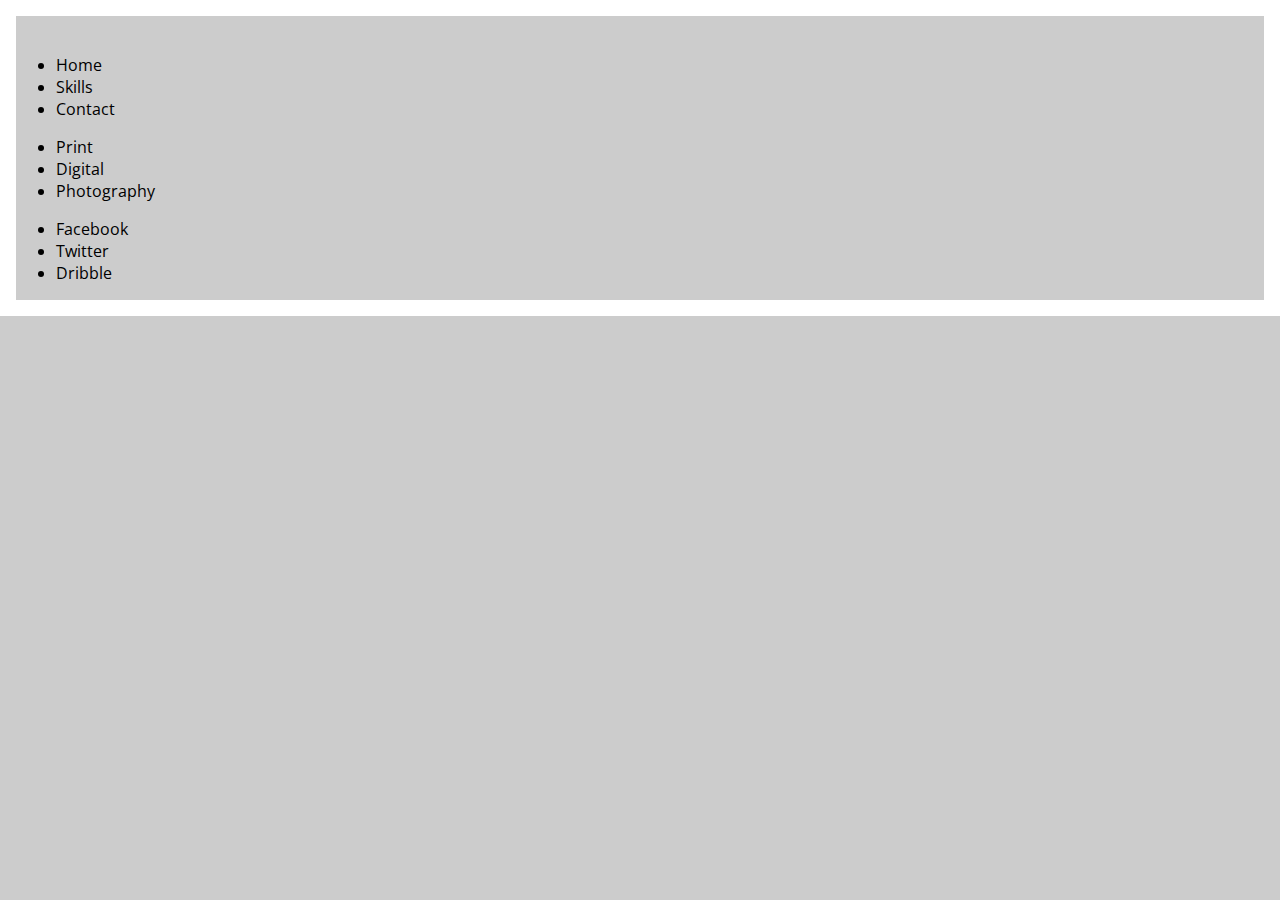
==== kobrakai 7/index.html @ fe0dbca4 "Added Website 6" ====
<!doctype html>
<html lang="de">
<head>
	<meta charset="UTF-8">
	<title>Kobrakai 7</title>
	<link rel="stylesheet" type="text/css" href="css/style.css">
</head>
<body>
	<header>
		<a href=""><img src="" alt=""></a>
		<div>
			<ul>
				<li>Home
				<li>Skills
				<li>Contact
			</ul>
		</div>
		<div>
			<ul>
				<li>Print
				<li>Digital
				<li>Photography
			</ul>
		</div>
		<div>
			<ul>
				<li>Facebook
				<li>Twitter
				<li>Dribble
			</ul>
		</div>
	</header>
	<div class="content"></div>
	<footer></footer>
</body>
</html>
---- kobrakai 7/css/style.css ----
@import url(http://fonts.googleapis.com/css?family=Open+Sans:400italic,400,700);
/* normalize.css v2.0.1 | MIT License | git.io/normalize */
/* ==========================================================================
   HTML5 display definitions
   ========================================================================== */
/*
 * Corrects `block` display not defined in IE 8/9.
 */
article,
aside,
details,
figcaption,
figure,
footer,
header,
hgroup,
nav,
section,
summary {
  display: block; }

/*
 * Corrects `inline-block` display not defined in IE 8/9.
 */
audio,
canvas,
video {
  display: inline-block; }

/*
 * Prevents modern browsers from displaying `audio` without controls.
 * Remove excess height in iOS 5 devices.
 */
audio:not([controls]) {
  display: none;
  height: 0; }

/*
 * Addresses styling for `hidden` attribute not present in IE 8/9.
 */
[hidden] {
  display: none; }

/* ==========================================================================
   Base
   ========================================================================== */
/*
 * 1. Sets default font family to sans-serif.
 * 2. Prevents iOS text size adjust after orientation change, without disabling
 *    user zoom.
 */
html {
  font-family: sans-serif;
  /* 1 */
  -webkit-text-size-adjust: 100%;
  /* 2 */
  -ms-text-size-adjust: 100%;
  /* 2 */ }

/*
 * Removes default margin.
 */
body {
  margin: 0; }

/* ==========================================================================
   Links
   ========================================================================== */
/*
 * Addresses `outline` inconsistency between Chrome and other browsers.
 */
a:focus {
  outline: thin dotted; }

/*
 * Improves readability when focused and also mouse hovered in all browsers.
 */
a:active,
a:hover {
  outline: 0; }

/* ==========================================================================
   Typography
   ========================================================================== */
/*
 * Addresses `h1` font sizes within `section` and `article` in Firefox 4+,
 * Safari 5, and Chrome.
 */
h1 {
  font-size: 2em; }

/*
 * Addresses styling not present in IE 8/9, Safari 5, and Chrome.
 */
abbr[title] {
  border-bottom: 1px dotted; }

/*
 * Addresses style set to `bolder` in Firefox 4+, Safari 5, and Chrome.
 */
b,
strong {
  font-weight: bold; }

/*
 * Addresses styling not present in Safari 5 and Chrome.
 */
dfn {
  font-style: italic; }

/*
 * Addresses styling not present in IE 8/9.
 */
mark {
  background: #ff0;
  color: #000; }

/*
 * Corrects font family set oddly in Safari 5 and Chrome.
 */
code,
kbd,
pre,
samp {
  font-family: monospace, serif;
  font-size: 1em; }

/*
 * Improves readability of pre-formatted text in all browsers.
 */
pre {
  white-space: pre;
  white-space: pre-wrap;
  word-wrap: break-word; }

/*
 * Sets consistent quote types.
 */
q {
  quotes: "\201C" "\201D" "\2018" "\2019"; }

/*
 * Addresses inconsistent and variable font size in all browsers.
 */
small {
  font-size: 80%; }

/*
 * Prevents `sub` and `sup` affecting `line-height` in all browsers.
 */
sub,
sup {
  font-size: 75%;
  line-height: 0;
  position: relative;
  vertical-align: baseline; }

sup {
  top: -0.5em; }

sub {
  bottom: -0.25em; }

/* ==========================================================================
   Embedded content
   ========================================================================== */
/*
 * Removes border when inside `a` element in IE 8/9.
 */
img {
  border: 0; }

/*
 * Corrects overflow displayed oddly in IE 9.
 */
svg:not(:root) {
  overflow: hidden; }

/* ==========================================================================
   Figures
   ========================================================================== */
/*
 * Addresses margin not present in IE 8/9 and Safari 5.
 */
figure {
  margin: 0; }

/* ==========================================================================
   Forms
   ========================================================================== */
/*
 * Define consistent border, margin, and padding.
 */
fieldset {
  border: 1px solid #c0c0c0;
  margin: 0 2px;
  padding: 0.35em 0.625em 0.75em; }

/*
 * 1. Corrects color not being inherited in IE 8/9.
 * 2. Remove padding so people aren't caught out if they zero out fieldsets.
 */
legend {
  border: 0;
  /* 1 */
  padding: 0;
  /* 2 */ }

/*
 * 1. Corrects font family not being inherited in all browsers.
 * 2. Corrects font size not being inherited in all browsers.
 * 3. Addresses margins set differently in Firefox 4+, Safari 5, and Chrome
 */
button,
input,
select,
textarea {
  font-family: inherit;
  /* 1 */
  font-size: 100%;
  /* 2 */
  margin: 0;
  /* 3 */ }

/*
 * Addresses Firefox 4+ setting `line-height` on `input` using `!important` in
 * the UA stylesheet.
 */
button,
input {
  line-height: normal; }

/*
 * 1. Avoid the WebKit bug in Android 4.0.* where (2) destroys native `audio`
 *    and `video` controls.
 * 2. Corrects inability to style clickable `input` types in iOS.
 * 3. Improves usability and consistency of cursor style between image-type
 *    `input` and others.
 */
button,
html input[type="button"],
input[type="reset"],
input[type="submit"] {
  -webkit-appearance: button;
  /* 2 */
  cursor: pointer;
  /* 3 */ }

/*
 * Re-set default cursor for disabled elements.
 */
button[disabled],
input[disabled] {
  cursor: default; }

/*
 * 1. Addresses box sizing set to `content-box` in IE 8/9.
 * 2. Removes excess padding in IE 8/9.
 */
input[type="checkbox"],
input[type="radio"] {
  box-sizing: border-box;
  /* 1 */
  padding: 0;
  /* 2 */ }

/*
 * 1. Addresses `appearance` set to `searchfield` in Safari 5 and Chrome.
 * 2. Addresses `box-sizing` set to `border-box` in Safari 5 and Chrome
 *    (include `-moz` to future-proof).
 */
input[type="search"] {
  -webkit-appearance: textfield;
  /* 1 */
  -moz-box-sizing: content-box;
  -webkit-box-sizing: content-box;
  /* 2 */
  box-sizing: content-box; }

/*
 * Removes inner padding and search cancel button in Safari 5 and Chrome
 * on OS X.
 */
input[type="search"]::-webkit-search-cancel-button,
input[type="search"]::-webkit-search-decoration {
  -webkit-appearance: none; }

/*
 * Removes inner padding and border in Firefox 4+.
 */
button::-moz-focus-inner,
input::-moz-focus-inner {
  border: 0;
  padding: 0; }

/*
 * 1. Removes default vertical scrollbar in IE 8/9.
 * 2. Improves readability and alignment in all browsers.
 */
textarea {
  overflow: auto;
  /* 1 */
  vertical-align: top;
  /* 2 */ }

/* ==========================================================================
   Tables
   ========================================================================== */
/*
 * Remove most spacing between table cells.
 */
table {
  border-collapse: collapse;
  border-spacing: 0; }

* {
  box-sizing: border-box; }

body {
  width: 100%;
  border: 16px solid white;
  background: #ccc;
  font-family: "Open Sans", Arial, sans-serif;
  font-weight: 400; }
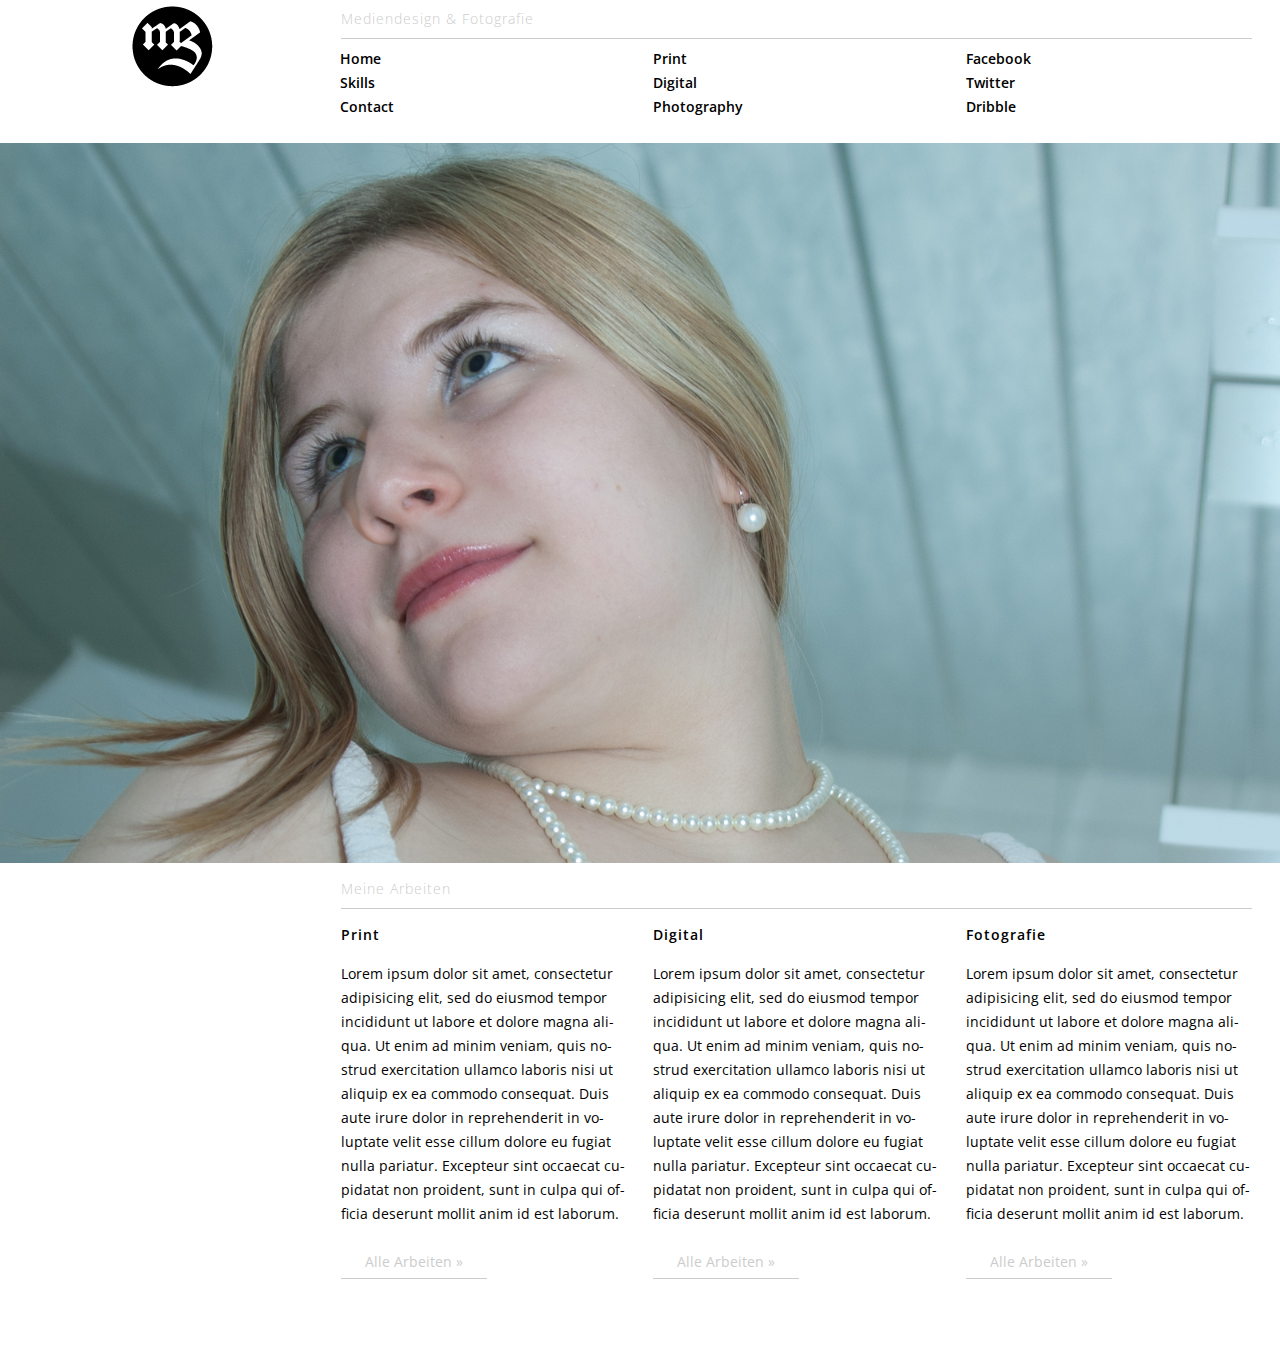
==== commit c6ab76d8: "Kobrakai 7: Weiter aufgebaut" ====
--- a/kobrakai 7/index.html
+++ b/kobrakai 7/index.html
@@ -7,30 +7,62 @@
 </head>
 <body>
 	<header>
-		<a href=""><img src="" alt=""></a>
-		<div>
-			<ul>
-				<li>Home
-				<li>Skills
-				<li>Contact
-			</ul>
+		<a href="#"><img src="images/signee.png" alt=""></a>
+		<h2>Mediendesign &amp; Fotografie</h2>
+		<ul>
+			<li>Home
+			<li>Skills
+			<li>Contact
+		</ul>
+		<ul>
+			<li>Print
+			<li>Digital
+			<li>Photography
+		</ul>
+		<ul>
+			<li>Facebook
+			<li>Twitter
+			<li>Dribble
+		</ul>
+	</header>
+	<div class="content">
+		<div class="slider">
+			<img src="images/big.jpg">
 		</div>
-		<div>
-			<ul>
-				<li>Print
-				<li>Digital
-				<li>Photography
-			</ul>
+		<div class="arbeiten">
+			<h2>Meine Arbeiten</h2>
+			<section>
+				<h3>Print</h3>
+				<p>Lorem ipsum dolor sit amet, consectetur adipisicing elit, sed do eiusmod
+				tempor incididunt ut labore et dolore magna aliqua. Ut enim ad minim veniam,
+				quis nostrud exercitation ullamco laboris nisi ut aliquip ex ea commodo
+				consequat. Duis aute irure dolor in reprehenderit in voluptate velit esse
+				cillum dolore eu fugiat nulla pariatur. Excepteur sint occaecat cupidatat non
+				proident, sunt in culpa qui officia deserunt mollit anim id est laborum.</p>
+				<a href="">Alle Arbeiten &raquo;</a>
+			</section>
+			<section>
+				<h3>Digital</h3>
+				<p>Lorem ipsum dolor sit amet, consectetur adipisicing elit, sed do eiusmod
+				tempor incididunt ut labore et dolore magna aliqua. Ut enim ad minim veniam,
+				quis nostrud exercitation ullamco laboris nisi ut aliquip ex ea commodo
+				consequat. Duis aute irure dolor in reprehenderit in voluptate velit esse
+				cillum dolore eu fugiat nulla pariatur. Excepteur sint occaecat cupidatat non
+				proident, sunt in culpa qui officia deserunt mollit anim id est laborum.</p>
+				<a href="">Alle Arbeiten &raquo;</a>
+			</section>
+			<section>
+				<h3>Fotografie</h3>
+				<p>Lorem ipsum dolor sit amet, consectetur adipisicing elit, sed do eiusmod
+				tempor incididunt ut labore et dolore magna aliqua. Ut enim ad minim veniam,
+				quis nostrud exercitation ullamco laboris nisi ut aliquip ex ea commodo
+				consequat. Duis aute irure dolor in reprehenderit in voluptate velit esse
+				cillum dolore eu fugiat nulla pariatur. Excepteur sint occaecat cupidatat non
+				proident, sunt in culpa qui officia deserunt mollit anim id est laborum.</p>
+				<a href="">Alle Arbeiten &raquo;</a>
+			</section>
 		</div>
-		<div>
-			<ul>
-				<li>Facebook
-				<li>Twitter
-				<li>Dribble
-			</ul>
-		</div>
-	</header>
-	<div class="content"></div>
+	</div>
 	<footer></footer>
 </body>
 </html>--- a/kobrakai 7/css/style.css
+++ b/kobrakai 7/css/style.css
@@ -1,324 +1,268 @@
-@import url(http://fonts.googleapis.com/css?family=Open+Sans:400italic,400,700);
-/* normalize.css v2.0.1 | MIT License | git.io/normalize */
-/* ==========================================================================
-   HTML5 display definitions
-   ========================================================================== */
-/*
- * Corrects `block` display not defined in IE 8/9.
- */
-article,
-aside,
-details,
-figcaption,
-figure,
-footer,
-header,
-hgroup,
-nav,
-section,
-summary {
-  display: block; }
-
-/*
- * Corrects `inline-block` display not defined in IE 8/9.
- */
-audio,
-canvas,
-video {
-  display: inline-block; }
-
-/*
- * Prevents modern browsers from displaying `audio` without controls.
- * Remove excess height in iOS 5 devices.
- */
-audio:not([controls]) {
-  display: none;
-  height: 0; }
-
-/*
- * Addresses styling for `hidden` attribute not present in IE 8/9.
- */
-[hidden] {
-  display: none; }
-
-/* ==========================================================================
-   Base
-   ========================================================================== */
-/*
- * 1. Sets default font family to sans-serif.
- * 2. Prevents iOS text size adjust after orientation change, without disabling
- *    user zoom.
- */
+@import url(http://fonts.googleapis.com/css?family=Open+Sans:300,400italic,400,600);
+/* line 17, ../../../../../../Library/Ruby/Gems/1.8/gems/compass-0.12.2/frameworks/compass/stylesheets/compass/reset/_utilities.scss */
+html, body, div, span, applet, object, iframe,
+h1, h2, h3, h4, h5, h6, p, blockquote, pre,
+a, abbr, acronym, address, big, cite, code,
+del, dfn, em, img, ins, kbd, q, s, samp,
+small, strike, strong, sub, sup, tt, var,
+b, u, i, center,
+dl, dt, dd, ol, ul, li,
+fieldset, form, label, legend,
+table, caption, tbody, tfoot, thead, tr, th, td,
+article, aside, canvas, details, embed,
+figure, figcaption, footer, header, hgroup,
+menu, nav, output, ruby, section, summary,
+time, mark, audio, video {
+  margin: 0;
+  padding: 0;
+  border: 0;
+  font: inherit;
+  font-size: 100%;
+  vertical-align: baseline;
+}
+
+/* line 22, ../../../../../../Library/Ruby/Gems/1.8/gems/compass-0.12.2/frameworks/compass/stylesheets/compass/reset/_utilities.scss */
 html {
-  font-family: sans-serif;
-  /* 1 */
-  -webkit-text-size-adjust: 100%;
-  /* 2 */
-  -ms-text-size-adjust: 100%;
-  /* 2 */ }
-
-/*
- * Removes default margin.
- */
-body {
-  margin: 0; }
-
-/* ==========================================================================
-   Links
-   ========================================================================== */
-/*
- * Addresses `outline` inconsistency between Chrome and other browsers.
- */
-a:focus {
-  outline: thin dotted; }
-
-/*
- * Improves readability when focused and also mouse hovered in all browsers.
- */
-a:active,
-a:hover {
-  outline: 0; }
-
-/* ==========================================================================
-   Typography
-   ========================================================================== */
-/*
- * Addresses `h1` font sizes within `section` and `article` in Firefox 4+,
- * Safari 5, and Chrome.
- */
-h1 {
-  font-size: 2em; }
-
-/*
- * Addresses styling not present in IE 8/9, Safari 5, and Chrome.
- */
-abbr[title] {
-  border-bottom: 1px dotted; }
-
-/*
- * Addresses style set to `bolder` in Firefox 4+, Safari 5, and Chrome.
- */
-b,
-strong {
-  font-weight: bold; }
-
-/*
- * Addresses styling not present in Safari 5 and Chrome.
- */
-dfn {
-  font-style: italic; }
-
-/*
- * Addresses styling not present in IE 8/9.
- */
-mark {
-  background: #ff0;
-  color: #000; }
-
-/*
- * Corrects font family set oddly in Safari 5 and Chrome.
- */
-code,
-kbd,
-pre,
-samp {
-  font-family: monospace, serif;
-  font-size: 1em; }
-
-/*
- * Improves readability of pre-formatted text in all browsers.
- */
-pre {
-  white-space: pre;
-  white-space: pre-wrap;
-  word-wrap: break-word; }
-
-/*
- * Sets consistent quote types.
- */
-q {
-  quotes: "\201C" "\201D" "\2018" "\2019"; }
-
-/*
- * Addresses inconsistent and variable font size in all browsers.
- */
-small {
-  font-size: 80%; }
-
-/*
- * Prevents `sub` and `sup` affecting `line-height` in all browsers.
- */
-sub,
-sup {
-  font-size: 75%;
-  line-height: 0;
-  position: relative;
-  vertical-align: baseline; }
-
-sup {
-  top: -0.5em; }
-
-sub {
-  bottom: -0.25em; }
-
-/* ==========================================================================
-   Embedded content
-   ========================================================================== */
-/*
- * Removes border when inside `a` element in IE 8/9.
- */
-img {
-  border: 0; }
-
-/*
- * Corrects overflow displayed oddly in IE 9.
- */
-svg:not(:root) {
-  overflow: hidden; }
-
-/* ==========================================================================
-   Figures
-   ========================================================================== */
-/*
- * Addresses margin not present in IE 8/9 and Safari 5.
- */
-figure {
-  margin: 0; }
-
-/* ==========================================================================
-   Forms
-   ========================================================================== */
-/*
- * Define consistent border, margin, and padding.
- */
-fieldset {
-  border: 1px solid #c0c0c0;
-  margin: 0 2px;
-  padding: 0.35em 0.625em 0.75em; }
-
-/*
- * 1. Corrects color not being inherited in IE 8/9.
- * 2. Remove padding so people aren't caught out if they zero out fieldsets.
- */
-legend {
-  border: 0;
-  /* 1 */
-  padding: 0;
-  /* 2 */ }
-
-/*
- * 1. Corrects font family not being inherited in all browsers.
- * 2. Corrects font size not being inherited in all browsers.
- * 3. Addresses margins set differently in Firefox 4+, Safari 5, and Chrome
- */
-button,
-input,
-select,
-textarea {
-  font-family: inherit;
-  /* 1 */
-  font-size: 100%;
-  /* 2 */
-  margin: 0;
-  /* 3 */ }
-
-/*
- * Addresses Firefox 4+ setting `line-height` on `input` using `!important` in
- * the UA stylesheet.
- */
-button,
-input {
-  line-height: normal; }
-
-/*
- * 1. Avoid the WebKit bug in Android 4.0.* where (2) destroys native `audio`
- *    and `video` controls.
- * 2. Corrects inability to style clickable `input` types in iOS.
- * 3. Improves usability and consistency of cursor style between image-type
- *    `input` and others.
- */
-button,
-html input[type="button"],
-input[type="reset"],
-input[type="submit"] {
-  -webkit-appearance: button;
-  /* 2 */
-  cursor: pointer;
-  /* 3 */ }
-
-/*
- * Re-set default cursor for disabled elements.
- */
-button[disabled],
-input[disabled] {
-  cursor: default; }
-
-/*
- * 1. Addresses box sizing set to `content-box` in IE 8/9.
- * 2. Removes excess padding in IE 8/9.
- */
-input[type="checkbox"],
-input[type="radio"] {
-  box-sizing: border-box;
-  /* 1 */
-  padding: 0;
-  /* 2 */ }
-
-/*
- * 1. Addresses `appearance` set to `searchfield` in Safari 5 and Chrome.
- * 2. Addresses `box-sizing` set to `border-box` in Safari 5 and Chrome
- *    (include `-moz` to future-proof).
- */
-input[type="search"] {
-  -webkit-appearance: textfield;
-  /* 1 */
-  -moz-box-sizing: content-box;
-  -webkit-box-sizing: content-box;
-  /* 2 */
-  box-sizing: content-box; }
-
-/*
- * Removes inner padding and search cancel button in Safari 5 and Chrome
- * on OS X.
- */
-input[type="search"]::-webkit-search-cancel-button,
-input[type="search"]::-webkit-search-decoration {
-  -webkit-appearance: none; }
-
-/*
- * Removes inner padding and border in Firefox 4+.
- */
-button::-moz-focus-inner,
-input::-moz-focus-inner {
-  border: 0;
-  padding: 0; }
-
-/*
- * 1. Removes default vertical scrollbar in IE 8/9.
- * 2. Improves readability and alignment in all browsers.
- */
-textarea {
-  overflow: auto;
-  /* 1 */
-  vertical-align: top;
-  /* 2 */ }
-
-/* ==========================================================================
-   Tables
-   ========================================================================== */
-/*
- * Remove most spacing between table cells.
- */
+  line-height: 1;
+}
+
+/* line 24, ../../../../../../Library/Ruby/Gems/1.8/gems/compass-0.12.2/frameworks/compass/stylesheets/compass/reset/_utilities.scss */
+ol, ul {
+  list-style: none;
+}
+
+/* line 26, ../../../../../../Library/Ruby/Gems/1.8/gems/compass-0.12.2/frameworks/compass/stylesheets/compass/reset/_utilities.scss */
 table {
   border-collapse: collapse;
-  border-spacing: 0; }
-
-* {
-  box-sizing: border-box; }
-
+  border-spacing: 0;
+}
+
+/* line 28, ../../../../../../Library/Ruby/Gems/1.8/gems/compass-0.12.2/frameworks/compass/stylesheets/compass/reset/_utilities.scss */
+caption, th, td {
+  text-align: left;
+  font-weight: normal;
+  vertical-align: middle;
+}
+
+/* line 30, ../../../../../../Library/Ruby/Gems/1.8/gems/compass-0.12.2/frameworks/compass/stylesheets/compass/reset/_utilities.scss */
+q, blockquote {
+  quotes: none;
+}
+/* line 103, ../../../../../../Library/Ruby/Gems/1.8/gems/compass-0.12.2/frameworks/compass/stylesheets/compass/reset/_utilities.scss */
+q:before, q:after, blockquote:before, blockquote:after {
+  content: "";
+  content: none;
+}
+
+/* line 32, ../../../../../../Library/Ruby/Gems/1.8/gems/compass-0.12.2/frameworks/compass/stylesheets/compass/reset/_utilities.scss */
+a img {
+  border: none;
+}
+
+/* line 116, ../../../../../../Library/Ruby/Gems/1.8/gems/compass-0.12.2/frameworks/compass/stylesheets/compass/reset/_utilities.scss */
+article, aside, details, figcaption, figure, footer, header, hgroup, menu, nav, section, summary {
+  display: block;
+}
+
+/* line 61, ../../../../../../Library/Ruby/Gems/1.8/gems/compass-0.12.2/frameworks/compass/stylesheets/compass/typography/_vertical_rhythm.scss */
+* html {
+  font-size: 87.5%;
+}
+
+/* line 64, ../../../../../../Library/Ruby/Gems/1.8/gems/compass-0.12.2/frameworks/compass/stylesheets/compass/typography/_vertical_rhythm.scss */
+html {
+  font-size: 14px;
+  line-height: 1.71429em;
+}
+
+/* line 14, ../../../../../../Library/Ruby/Gems/1.8/gems/susy-1.0.5/sass/susy/_grid.scss */
+* * {
+  -webkit-box-sizing: border-box;
+  -moz-box-sizing: border-box;
+  box-sizing: border-box;
+}
+
+/* line 27, style.scss */
+img {
+  max-width: 100%;
+  *width: 100%;
+}
+
+/* line 32, style.scss */
 body {
+  *zoom: 1;
+  max-width: 98em;
+  _width: 98em;
+  padding-left: 2em;
+  padding-right: 2em;
+  margin-left: auto;
+  margin-right: auto;
+  background: #fff;
+  font-family: "Open Sans", Arial, sans-serif;
+  font-weight: 400;
+  margin: 0 auto;
+  padding: 0;
+}
+/* line 38, ../../../../../../Library/Ruby/Gems/1.8/gems/compass-0.12.2/frameworks/compass/stylesheets/compass/utilities/general/_clearfix.scss */
+body:after {
+  content: "";
+  display: table;
+  clear: both;
+}
+
+/* line 41, style.scss */
+h2 {
+  margin-left: 25.53191%;
+  width: 74.46809%;
+  float: right;
+  margin-right: 0;
+  #margin-left: -2em;
+  display: inline;
+  border-bottom-style: solid;
+  border-bottom-width: 0.07143em;
+  padding-bottom: 1.64286em;
+  margin-top: 0.51429em;
+  padding-top: 0em;
+  padding-bottom: 0.51429em;
+  margin-bottom: 0.51429em;
+  font-weight: 300;
+  color: #ccc;
+  letter-spacing: 1px;
+}
+
+/* line 52, style.scss */
+h3 {
+  margin-top: 0.51429em;
+  padding-top: 0em;
+  padding-bottom: 0.51429em;
+  margin-bottom: 0.51429em;
+  font-weight: 600;
+  letter-spacing: 1px;
+}
+
+/* line 59, style.scss */
+p {
+  margin-bottom: 1.71429em;
+  -ms-word-break: break-all;
+  word-break: break-all;
+  word-break: break-word;
+  -webkit-hyphens: auto;
+  -moz-hyphens: auto;
+  hyphens: auto;
+}
+
+/* line 64, style.scss */
+header {
+  *zoom: 1;
+  max-width: 98em;
+  _width: 98em;
+  padding-left: 2em;
+  padding-right: 2em;
+  margin-left: auto;
+  margin-right: auto;
+}
+/* line 38, ../../../../../../Library/Ruby/Gems/1.8/gems/compass-0.12.2/frameworks/compass/stylesheets/compass/utilities/general/_clearfix.scss */
+header:after {
+  content: "";
+  display: table;
+  clear: both;
+}
+/* line 66, style.scss */
+header a {
+  display: inline-block;
   width: 100%;
-  border: 16px solid white;
-  background: #ccc;
-  font-family: "Open Sans", Arial, sans-serif;
-  font-weight: 400; }
+  height: 100%;
+}
+/* line 71, style.scss */
+header img {
+  display: block;
+  margin: 0 auto;
+}
+/* line 75, style.scss */
+header ul, header a {
+  width: 23.40426%;
+  float: left;
+  margin-right: 2.12766%;
+  display: inline;
+  margin-bottom: 1.71429em;
+  list-style-type: none;
+  font-weight: 600;
+}
+/* line 185, ../../../../../../Library/Ruby/Gems/1.8/gems/susy-1.0.5/sass/susy/_grid.scss */
+header ul:nth-child(5n), header a:nth-child(5n) {
+  float: right;
+  margin-right: 0;
+}
+/* line 82, style.scss */
+header h2 {
+  margin-left: 0%;
+}
+
+/* line 87, style.scss */
+.slider {
+  width: 100%;
+  float: right;
+  margin-right: 0;
+  #margin-left: -2em;
+  display: inline;
+}
+
+/* line 91, style.scss */
+.arbeiten {
+  *zoom: 1;
+  max-width: 98em;
+  _width: 98em;
+  padding-left: 2em;
+  padding-right: 2em;
+  margin-left: auto;
+  margin-right: auto;
+  margin-bottom: 5.14286em;
+}
+/* line 38, ../../../../../../Library/Ruby/Gems/1.8/gems/compass-0.12.2/frameworks/compass/stylesheets/compass/utilities/general/_clearfix.scss */
+.arbeiten:after {
+  content: "";
+  display: table;
+  clear: both;
+}
+/* line 94, style.scss */
+.arbeiten section {
+  width: 23.40426%;
+  float: left;
+  margin-right: 2.12766%;
+  display: inline;
+}
+/* line 95, style.scss */
+.arbeiten section:nth-child(2) {
+  margin-left: 25.53191%;
+}
+/* line 98, style.scss */
+.arbeiten section:nth-child(4) {
+  float: right;
+  margin-right: 0;
+  #margin-left: -2em;
+  display: inline;
+}
+
+/* line 106, style.scss */
+section a {
+  padding: 0 24px;
+  border-bottom-style: solid;
+  border-bottom-width: 0.07143em;
+  padding-bottom: 1.64286em;
+  margin-top: 0em;
+  padding-top: 0.51429em;
+  padding-bottom: 0.51429em;
+  margin-bottom: 0em;
+  color: #ccc;
+  background-color: #fff;
+  text-decoration: none;
+}
+/* line 117, style.scss */
+section a:hover {
+  color: #999;
+}
+/* line 120, style.scss */
+section a:active {
+  position: relative;
+  top: 1px;
+}
